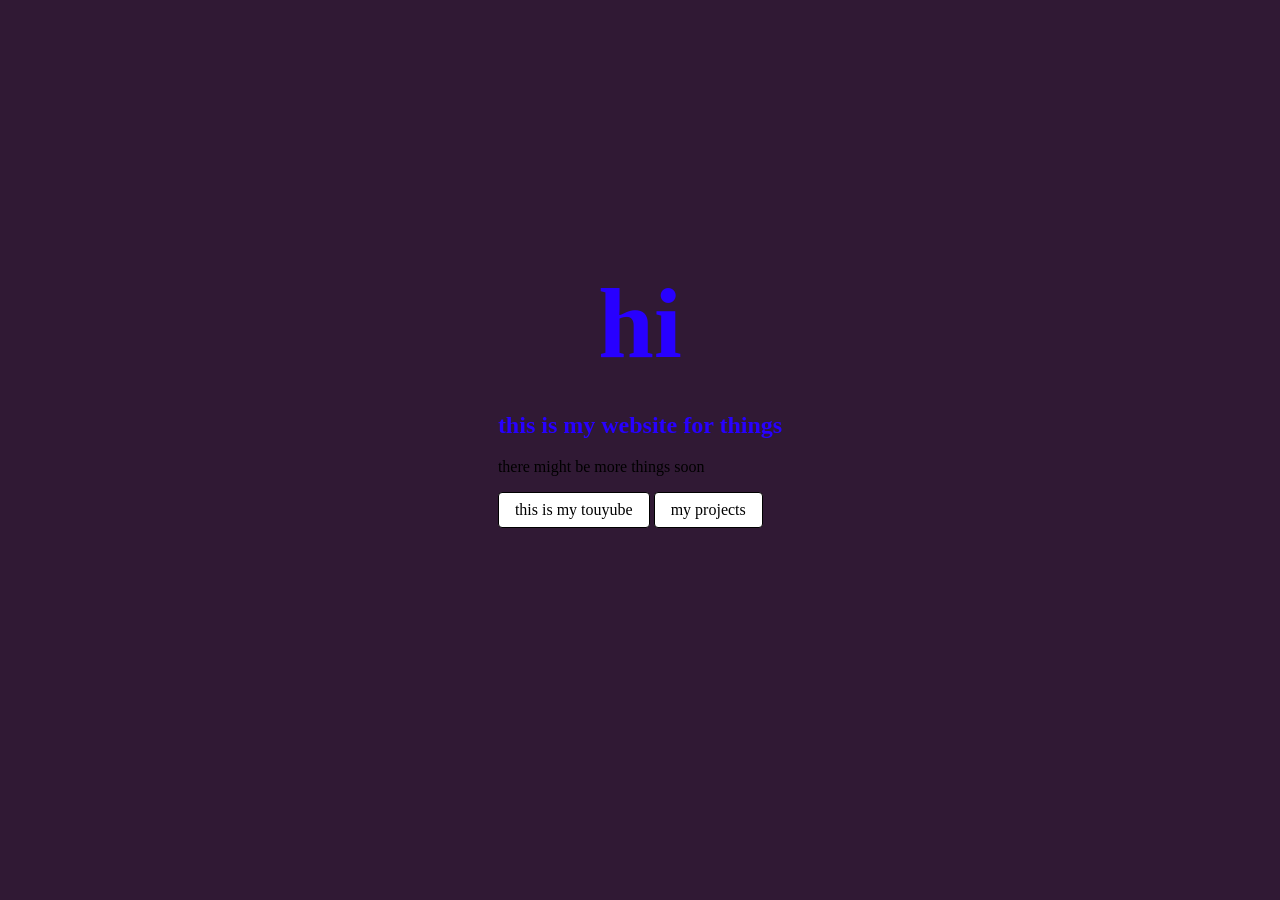
==== index.html @ cca225d3 "export from glitch.me" ====
<!DOCTYPE html>
<html lang="en">
  <head>
    <meta charset="utf-8" />
    <meta name="viewport" content="width=device-width, initial-scale=1" />
    <link rel="icon" href="https://glitch.com/favicon.ico" />

    <title>something original's website</title>

    <!-- The website stylesheet -->
    <link rel="stylesheet" href="/style.css" />

    <!-- The website JavaScript file -->
    <script src="/indexScript.js" defer></script>
  </head>
  <body>
    <div class="wrapper">
      <div class="content" role="main">
        <h1 class="title">hi</h1>
        <div class="instructions">
          <h2>this is my website for things</h2>
          <p>there might be more things soon</p>
          <button id="ytbutton" type="button" onclick="yoobtoob()">
            this is my touyube
          </button>
          <button id="projects" type="button" onclick="projects()">
            my projects
          </button>
        </div>
      </div>
    </div>
  </body>
</html>
---- style.css ----
/* 
  The style rules specify elements by type and by attributes such as class and ID
  Each section indicates an element or elements, then lists the style properties to apply
  See if you can cross-reference the rules in this file with the elements in index.html
*/

/* Our default values set as CSS variables */
:root {
  --color-bg: #301934;
  --color-text-main: #000000;
  --color-primary: #ffff00;
  --wrapper-height: 87vh;
  --image-max-width: 300px;
  --image-margin: 3rem;
  --font-family: "HK Grotesk";
  --font-family-header: "HK Grotesk";
}

/* Basic page style resets */
* {
  box-sizing: border-box;
}
[hidden] {
  display: none !important;
}

/* Import fonts */
@font-face {
  font-family: HK Grotesk;
  src: url("https://cdn.glitch.me/605e2a51-d45f-4d87-a285-9410ad350515%2FHKGrotesk-Regular.otf?v=1603136326027")
    format("opentype");
}
@font-face {
  font-family: HK Grotesk;
  font-weight: bold;
  src: url("https://cdn.glitch.me/605e2a51-d45f-4d87-a285-9410ad350515%2FHKGrotesk-Bold.otf?v=1603136323437")
    format("opentype");
}

/* Navigation grid */
.footer {
  display: flex;
  justify-content: space-between;
  margin: 1rem auto 0;
  padding: 1rem 0 0.75rem 0;
  width: 100%;
  flex-wrap: wrap;
  border-top: 4px solid #fff;
}

.footer .links {
  padding: 0.5rem 1rem 1.5rem;
  white-space: nowrap;
}

.divider {
  padding: 0 1rem;
}

body {
  font-family: HK Grotesk;
  background-color: var(--color-bg);
}

/* Page structure */
.wrapper {
  min-height: var(--wrapper-height);
  display: grid;
  place-items: center;
  margin: 0 1rem;
}
.content {
  display: flex;
  flex-direction: column;
  align-items: center;
  justify-content: center;
}

/* Very light scaling for our illustration */
.title {
  color: #2800ff;
  font-family: HK Grotesk;
  font-style: normal;
  font-weight: bold;
  font-size: 100px;
  line-height: 105%;
  margin: 0;
}

/* Very light scaling for our illustration */
.illustration {
  max-width: 100%;
  max-height: var(--image-max-width);
  margin-top: var(--image-margin);
}

/* Instructions */
.instructions {
  margin: 1rem auto 0;
}

/* Button - Add it from the README instructions */
button,
input {
  font-family: inherit;
  font-size: 100%;
  background: #ffffff;
  border: 1px solid #000000;
  box-sizing: border-box;
  border-radius: 4px;
  padding: 0.5rem 1rem;
  transition: 500ms;
}

/* Subheading */
h2 {
  color: #2800ff;
}

/* Links that open files in the editor */
.fileopener {
  cursor: pointer;
  font-weight: bold;
  border-bottom: 3px solid var(--color-primary);
  color: var(--color-secondary);
}
.fileopener:hover {
  border-bottom: 3px solid var(--color-secondary);
}
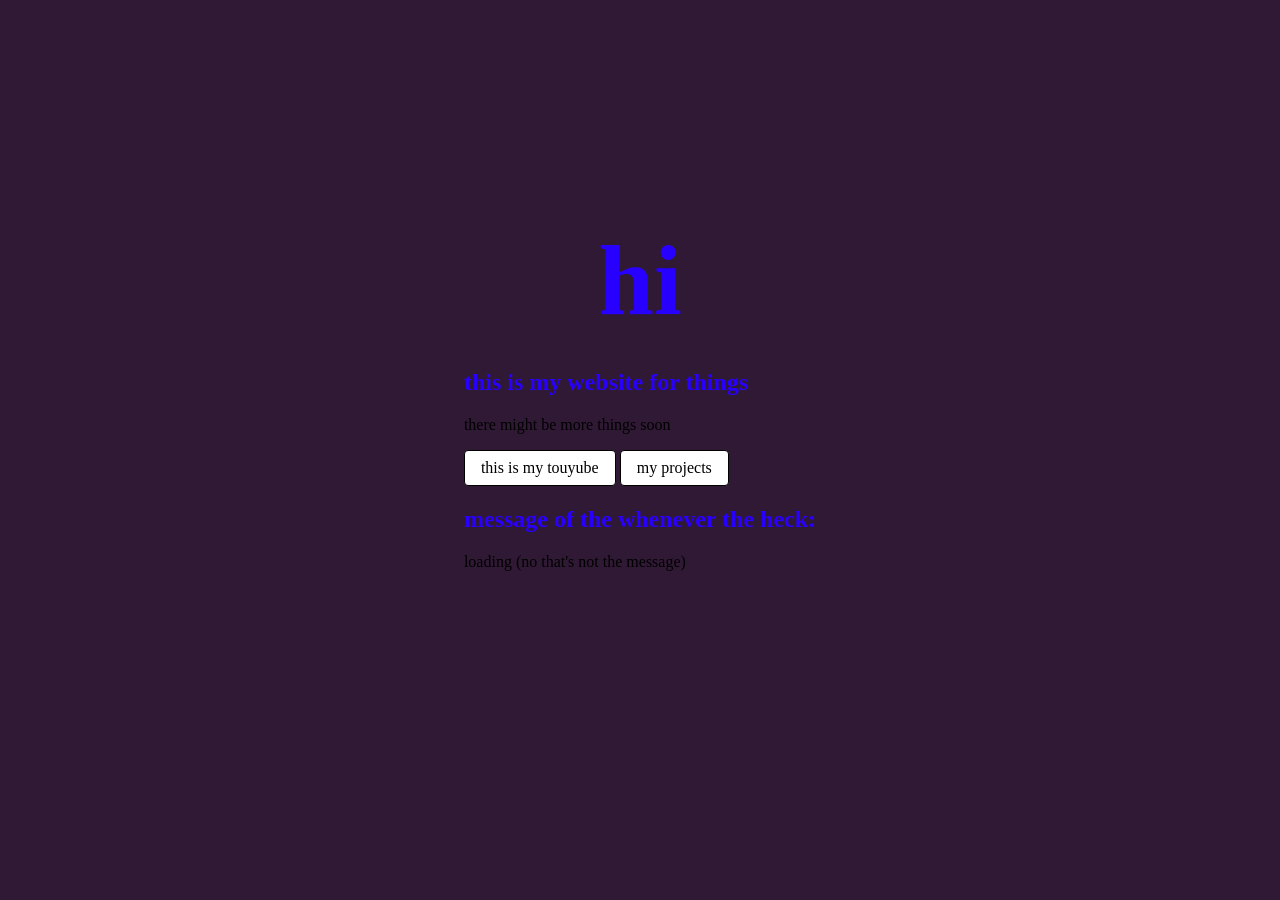
==== commit 9d44f1b6: "Add message of the day section to index.html Added a header and message container for displaying a m" ====
--- a/index.html
+++ b/index.html
@@ -11,7 +11,7 @@
     <link rel="stylesheet" href="/style.css" />
 
     <!-- The website JavaScript file -->
-    <script src="/indexScript.js" defer></script>
+    <script src="/index.js" defer></script>
   </head>
   <body>
     <div class="wrapper">
@@ -26,6 +26,10 @@
           <button id="projects" type="button" onclick="projects()">
             my projects
           </button>
+          <h2>message of the whenever the heck:</h2>
+            <div id="motd-container">
+        loading (no that's not the message)
+            </div>
         </div>
       </div>
     </div>
